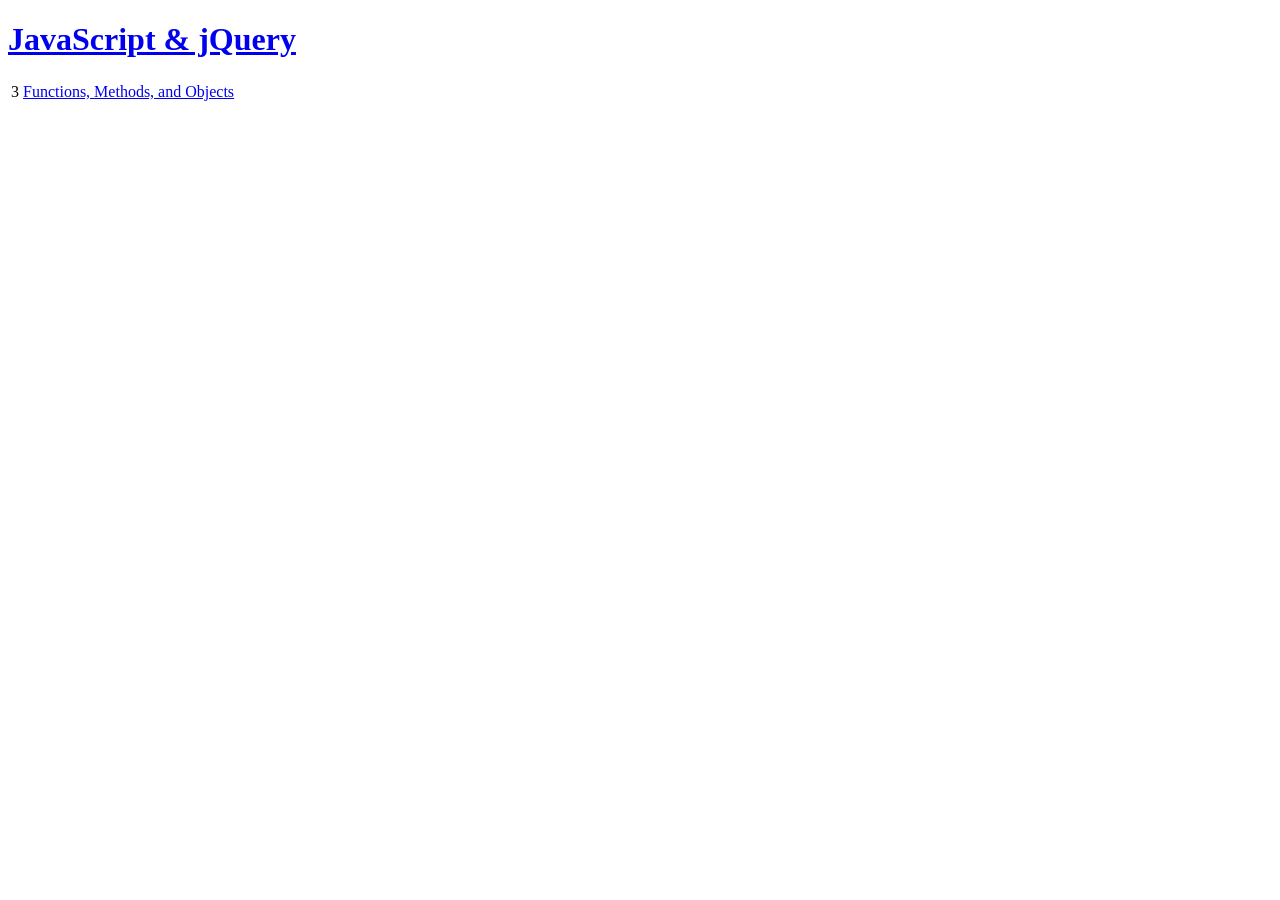
==== index.html @ 52c1d01d "Adding new presentation way" ====
<!DOCTYPE html>
<html>
  <head>
    <title>JavaScript &amp; jQuery</title>
    <link rel="stylesheet" type="text/css" href="presentation/css/index.css" />
  </head>
  <body>
    <h1 id="header"><a href="../../index.html">JavaScript &amp; jQuery</a></h1>
    <table>
      <!-- <tr>
        <td>1</td>
        <td><a href="c01/index.html">The ABC of Programming</a></td>
      </tr>

      <tr>
        <td>2</td>
        <td><a href="c02/index.html">Basic JavaScript Instructions</a></td>
      </tr> -->

      <tr>
        <td>3</td>
        <td>
          <a href="Chapter_03/index.html">Functions, Methods, and Objects</a>
        </td>
      </tr>

      <!-- <tr>
        <td>4</td>
        <td><a href="c04/index.html">Decisions and Loops</a></td>
      </tr>

      <tr>
        <td>5</td>
        <td><a href="c05/index.html">Document Object Model</a></td>
      </tr>

      <tr>
        <td>6</td>
        <td><a href="c06/index.html">Events</a></td>
      </tr>

      <tr>
        <td>7</td>
        <td><a href="c07/index.html">jQuery</a></td>
      </tr>

      <tr>
        <td>8</td>
        <td><a href="c08/index.html">Ajax and JSON</a></td>
      </tr>

      <tr>
        <td>9</td>
        <td><a href="c09/index.html">APIs</a></td>
      </tr>

      <tr>
        <td>10</td>
        <td><a href="c10/index.html">Error Handling and Debugging</a></td>
      </tr>

      <tr>
        <td>11</td>
        <td><a href="c11/index.html">Content Panels</a></td>
      </tr>

      <tr>
        <td>12</td>
        <td><a href="c12/index.html">Filtering and Sorting</a></td>
      </tr>

      <tr>
        <td>13</td>
        <td><a href="c13/index.html">Form Enhancement and Validation</a></td>
      </tr> -->
    </table>
  </body>
</html>
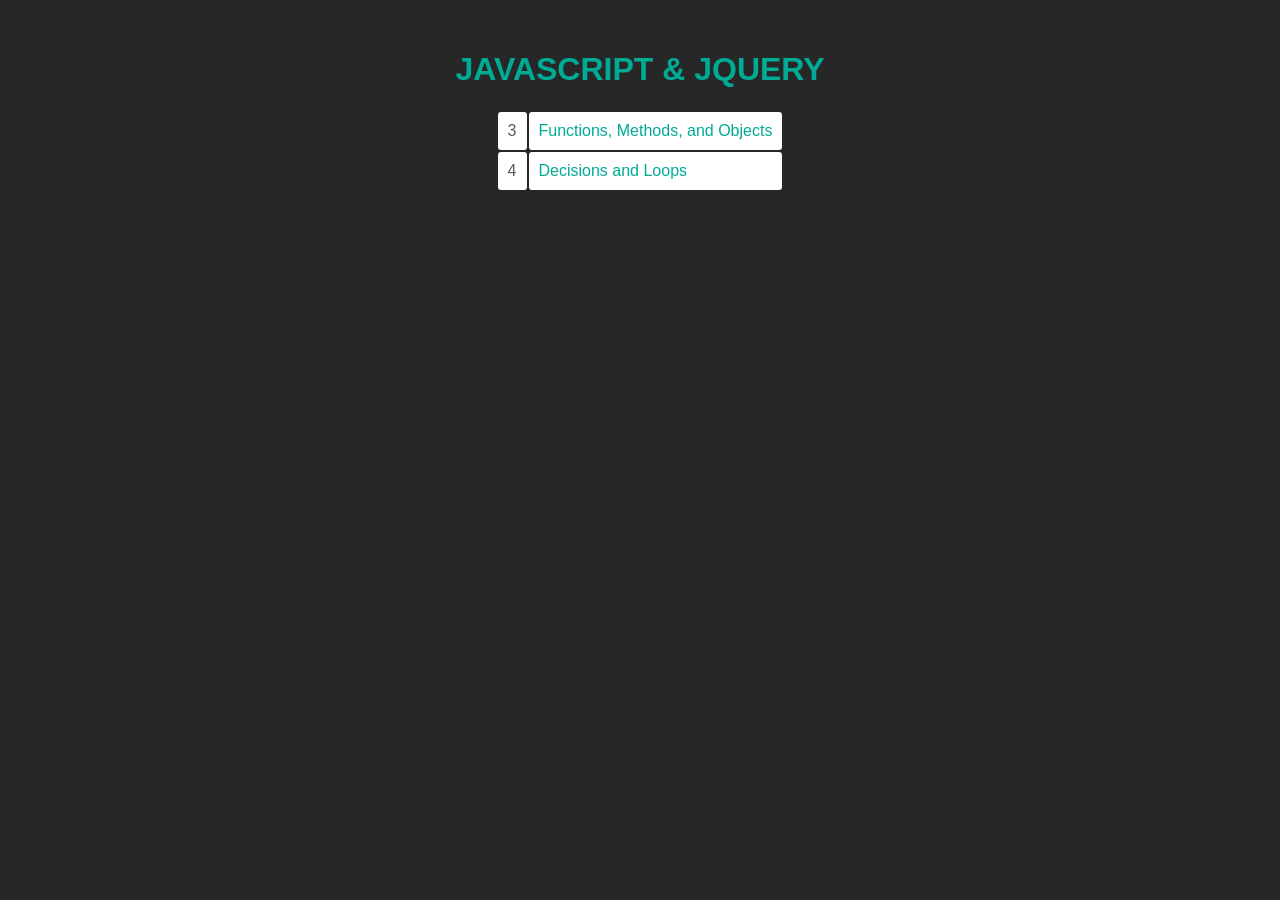
==== commit 97232009: "Adding chapter 4" ====
--- a/index.html
+++ b/index.html
@@ -24,12 +24,12 @@
         </td>
       </tr>
 
-      <!-- <tr>
+      <tr>
         <td>4</td>
-        <td><a href="c04/index.html">Decisions and Loops</a></td>
+        <td><a href="Chapter_04/index.html">Decisions and Loops</a></td>
       </tr>
 
-      <tr>
+      <!-- <tr>
         <td>5</td>
         <td><a href="c05/index.html">Document Object Model</a></td>
       </tr>
--- a/presentation/css/index.css
+++ b/presentation/css/index.css
@@ -0,0 +1,46 @@
+/* CSS for Index Page */
+
+body {
+  font-family: Gotham, Helvetica, Arial, sans-serif;
+  color: #58595b;
+  margin: 0px auto;
+  padding: 30px;
+  /* background: #f7f7f7; */
+  background: #272727;
+  text-align: center;
+}
+
+h1 {
+  text-transform: uppercase;
+}
+
+h3 {
+  color: #00ab95;
+}
+
+a {
+  color: #00ab95;
+  text-decoration: none;
+}
+
+a:hover {
+  color: #ed6c7b;
+}
+
+table {
+  padding: 0px;
+  margin-left: auto;
+  margin-right: auto;
+}
+
+td {
+  border-radius: 3px;
+  background-color: #fff;
+  padding: 10px;
+  margin-bottom: 3px;
+  text-align: left;
+}
+
+.blank {
+  background: #f7f7f7;
+}
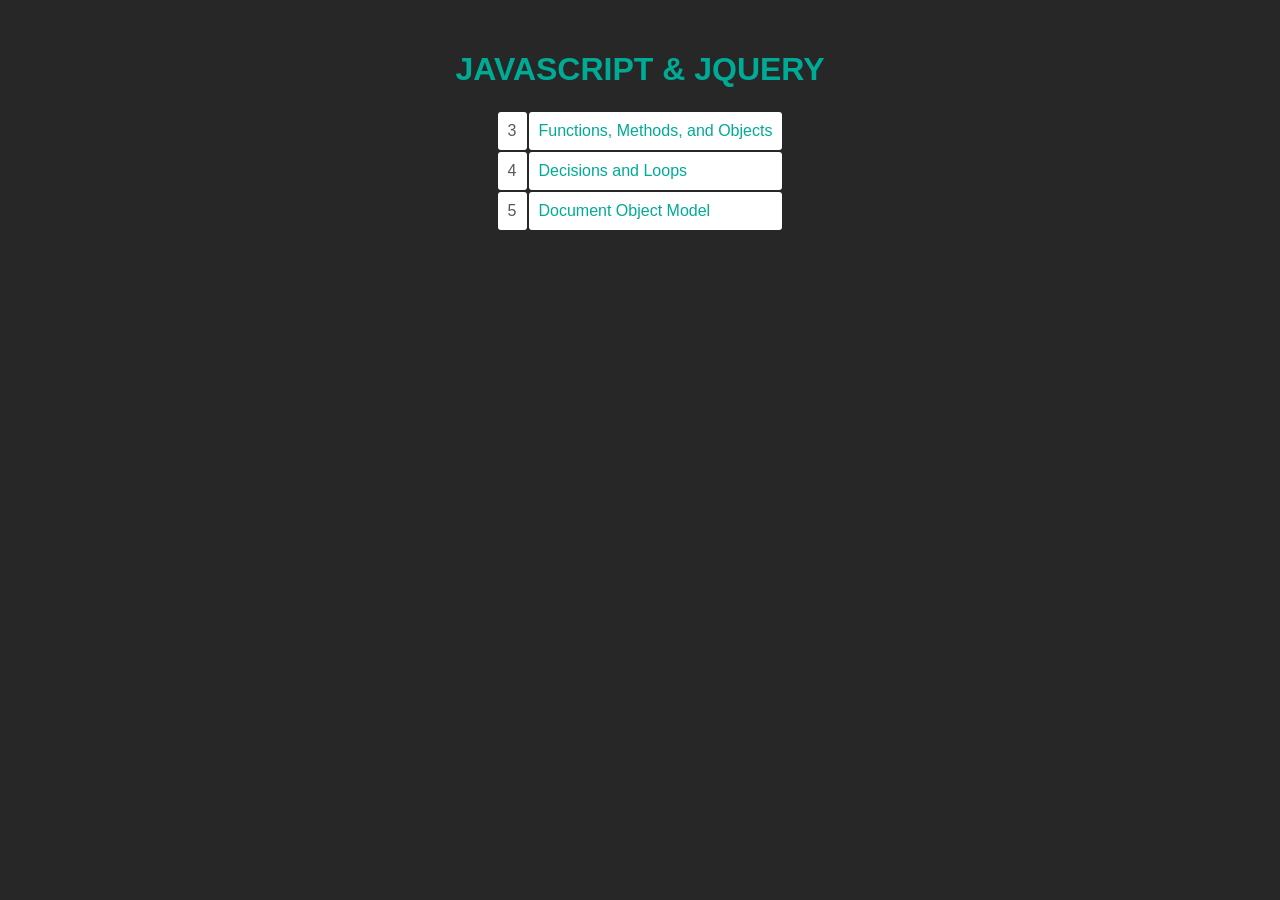
==== commit 862f5b81: "Chapter_04 has been added" ====
--- a/index.html
+++ b/index.html
@@ -29,12 +29,12 @@
         <td><a href="Chapter_04/index.html">Decisions and Loops</a></td>
       </tr>
 
-      <!-- <tr>
+      <tr>
         <td>5</td>
-        <td><a href="c05/index.html">Document Object Model</a></td>
+        <td><a href="Chapter_05/index.html">Document Object Model</a></td>
       </tr>
 
-      <tr>
+      <!-- <tr>
         <td>6</td>
         <td><a href="c06/index.html">Events</a></td>
       </tr>
